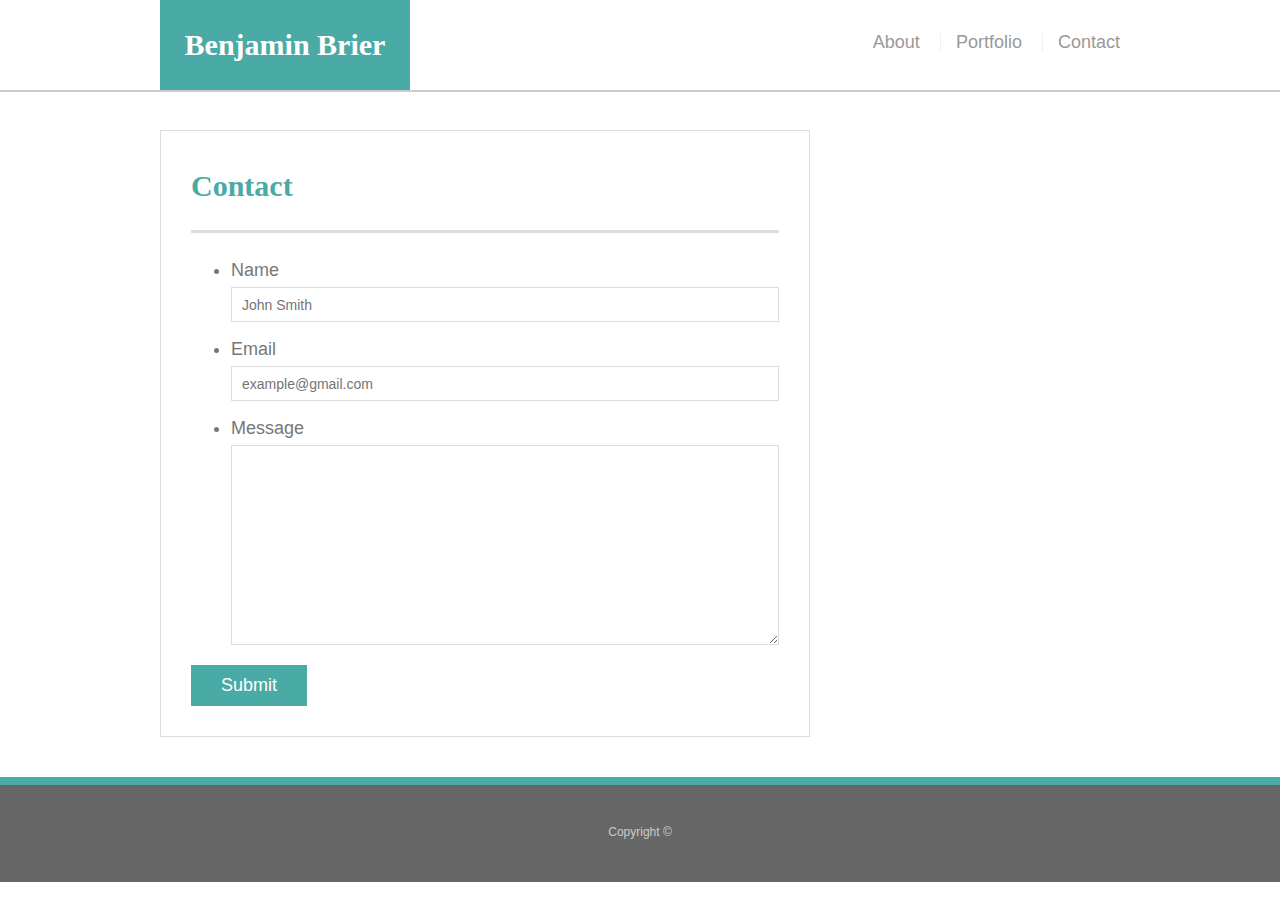
==== contact.html @ 98f5a7f0 "filled in pages with stock code" ====
<!doctype html>
<html lang="en-us">

<head>
  <meta charset="UTF-8">
  <meta name="viewport" content="width=device-width, initial-scale=1.0">
  <title>Contact | Benjamin Brier</title>
  <link rel="stylesheet" type="text/css" href="assets/css/style.css">
</head>

<body>

  <header id="masthead">
    <div class="container">
      <a href="index.html" id="logo">Benjamin Brier</a>
      <nav>
        <a href="index.html">About</a>
        <a href="portfolio.html">Portfolio</a>
        <a href="contact.html">Contact</a>
      </nav>
    </div>
  </header>

  <div id="main-container" class="container">
    <section class="main-section">
      <h1>Contact</h1>

      <form id="contact-form">
        <ul>
          <li>
            <label for="name">Name</label>
            <input type="text" id="name" name="name" placeholder="John Smith" required="required">
          </li>
          <li>
            <label for="email">Email</label>
            <input type="email" id="email" name="email" placeholder="example@gmail.com" required="required">
          </li>
          <li>
            <label for="message">Message</label>
            <textarea id="message" name="message" required="required"></textarea>
          </li>
        </ul>
        <input type="submit">
      </form>

    </section>

  </div>

  <footer>
    <div class="container">
      Copyright &copy; 
    </div>
  </footer>
</body>

</html>
---- assets/css/style.css ----
body {
    font-family: Arial, "Helvetica Neue", Helvetica, sans-serif;
    font-size: 18px;
    line-height: 34px;
    color: #777;
    background: url("../images/concrete_seamless.png");
  }
  
  * {
    box-sizing: border-box;
    margin: 0;
  }
  
  /* sticky footer styling */
  
  /* https://css-tricks.com/snippets/css/sticky-footer/ */
  
  html,
  body {
    height: 100%;
  }
  
  .wrapper {
    height: auto !important;
    height: 100%;
    min-height: 100%;
    margin: 0 auto -105px;
  }
  
  footer,
  .push {
    height: 105px;
  }
  
  /* end sticky footer styling */
  
  /* start hover styling */
  
  #logo:hover,
  input[type=submit]:hover {
    background: #5e7f7e;
  }
  
  nav a:hover {
    color: #5e7f7e;
  }
  
  .social:hover {
    cursor: pointer;
    opacity: 0.8;
  }
  
  /* end hover styling */
  
  /* general styling */
  
  .container {
    width: 100%;
    max-width: 960px;
    margin: 0 auto;
    clear: both;
  }
  
  h1,
  h2,
  h3,
  p {
    margin-bottom: 20px;
  }
  
  p:last-child {
    margin-bottom: 0;
  }
  
  h1,
  h2,
  h3 {
    font-family: Georgia, Times, "Times New Roman", serif;
    font-weight: 700;
    color: #4aaaa5;
  }
  
  h1 {
    padding-bottom: 20px;
    font-size: 30px;
    line-height: 49px;
    border-bottom: 3px solid #ddd;
  }
  
  h2,
  h3 {
    font-size: 22px;
  }
  
  /* header */
  
  #masthead {
    position: fixed;
    z-index: 99;
    width: 100%;
    margin: 0 0 30px;
    overflow: auto;
    color: #fff;
    background: #fff;
    border-bottom: 2px solid #ccc;
  }
  
  #logo {
    float: left;
    width: 250px;
    height: 90px;
    font-family: Georgia, Times, "Times New Roman", serif;
    font-size: 30px;
    font-weight: 700;
    line-height: 90px;
    color: #fff;
    text-align: center;
    text-decoration: none;
    background: #4aaaa5;
  }
  
  nav {
    float: right;
    margin-top: 25px;
  }
  
  nav a {
    display: inline-block;
    padding-left: 15px;
    margin-left: 15px;
    line-height: 18px;
    color: #999;
    text-decoration: none;
    border-left: 1px solid #efefef;
  }
  
  nav a:first-child {
    border-left: 0 none;
  }
  
  /* footer */
  
  footer {
    padding: 30px 0;
    clear: both;
    font-size: 12px;
    color: #fff;
    color: #ccc;
    text-align: center;
    background: #666;
    border-top: 8px solid #4aaaa5;
  }
  
  /* sidebar */
  
  .sidebar {
    float: right;
    width: 100%;
    max-width: 270px;
    padding: 30px;
    margin-bottom: 20px;
    background: #fff;
    border: 1px solid #ddd;
  }
  
  h3,
  .sidebar h2 {
    padding-bottom: 20px;
    margin-bottom: 15px;
    line-height: 22px;
    border-bottom: 2px solid #eee;
  }
  
  .social {
    width: 62px;
    height: 62px;
    margin-top: 8px;
    margin-right: 5px;
  }
  
  .social:last-child {
    margin-right: 0;
  }
  
  /* main */
  
  #main-container {
    padding-top: 130px;
  }
  
  .main-section {
    float: left;
    width: 100%;
    max-width: 650px;
    padding: 30px;
    margin: 0 0 40px;
    background: #fff;
    border: 1px solid #ddd;
  }
  
  /* contact page */
  
  #contact-form ul {
    margin-bottom: 20px;
  }
  
  #contact-form li {
    margin-bottom: 10px;
  }
  
  label,
  input[type=text],
  input[type=email],
  textarea {
    display: block;
    width: 100%;
  }
  
  input[type=text],
  input[type=email],
  textarea {
    height: 35px;
    padding: 0 10px;
    font-size: 14px;
    border: 1px solid #ddd;
  }
  
  textarea {
    height: 200px;
  }
  
  input[type=submit] {
    padding: 10px 30px;
    font-size: 18px;
    color: #fff;
    cursor: pointer;
    background: #4aaaa5;
    border: 0 none;
  }
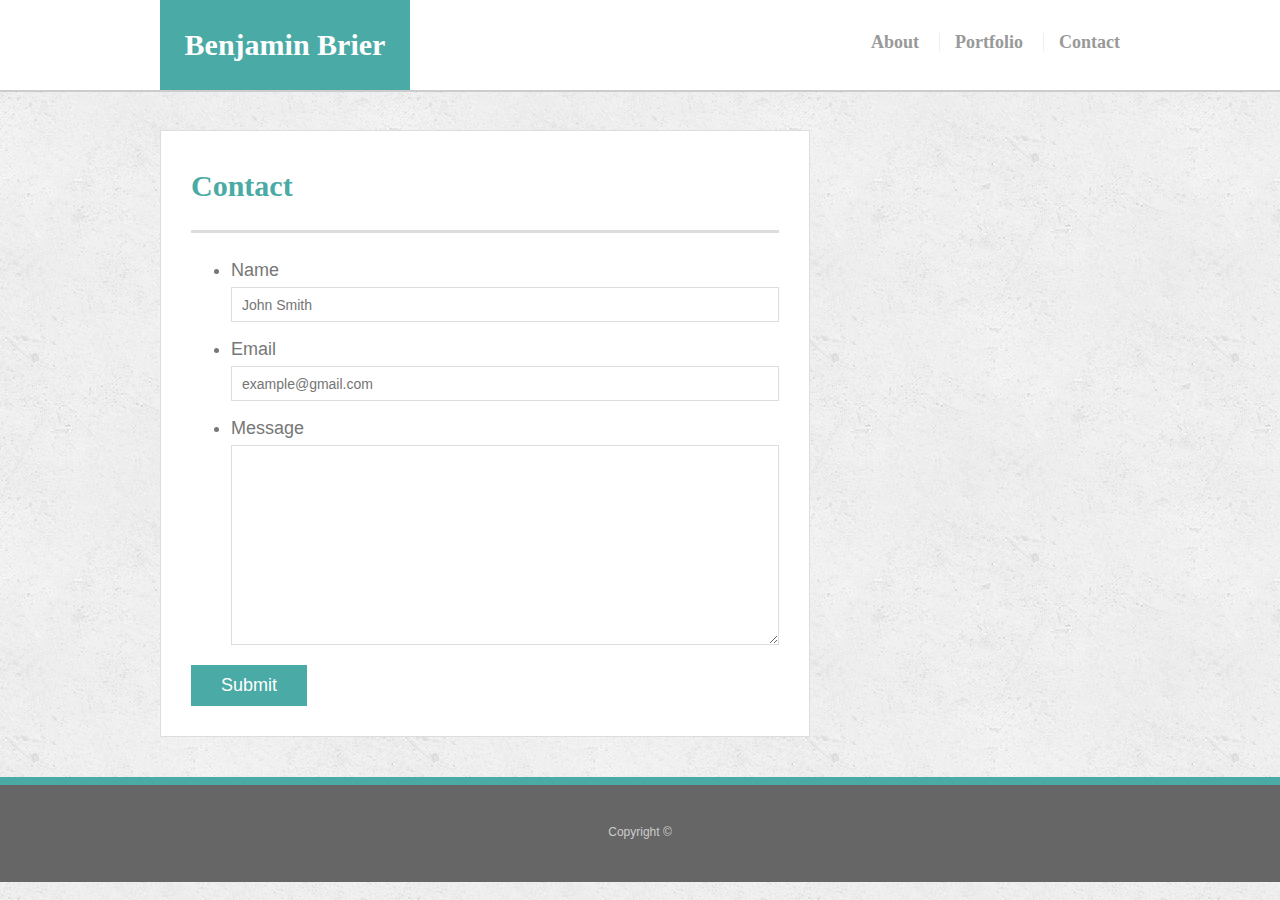
==== commit c6eb1b2c: "added links to games" ====
--- a/contact.html
+++ b/contact.html
@@ -49,9 +49,9 @@
 
   <footer>
     <div class="container">
-      Copyright &copy; 
+      Copyright &copy;
     </div>
   </footer>
 </body>
 
-</html>
+</html>--- a/assets/css/style.css
+++ b/assets/css/style.css
@@ -74,7 +74,7 @@
   
   h1,
   h2,
-  h3 {
+  h3, a {
     font-family: Georgia, Times, "Times New Roman", serif;
     font-weight: 700;
     color: #4aaaa5;
@@ -197,6 +197,11 @@
     background: #fff;
     border: 1px solid #ddd;
   }
+
+  .auth-image {
+      height: 250px;
+      width: 250px;
+  }
   
   /* contact page */
   
@@ -237,4 +242,75 @@
     background: #4aaaa5;
     border: 0 none;
   }
-  +
+  img {
+      height: 250px;
+      width: 250px;
+  }
+
+  #me {
+      float: left;
+      margin-right: 5px;
+  }
+
+  .work {
+      float: left;
+      margin-left: 25px;
+  }
+
+  @media screen and (max-width: 640px) {
+
+    #masthead {
+       position: relative;
+       margin-bottom: -100px;
+    }
+
+#logo {
+    width: 100%;
+    height: 65px;
+}
+
+nav {
+    width: 100%;
+    text-align: center;
+    height: 30px;
+}
+
+#main-container {
+    width: 90%;
+}
+
+.work {
+    text-align: center
+}
+
+#me {
+    width: 100%;
+    text-align: center;
+}
+
+
+
+
+  }
+
+  @media screen and (max-width: 768px) {
+
+#main-container {
+    width: 90%;
+}
+
+
+
+
+  }
+
+  @media screen and (max-width: 980px) {
+
+    #main-container {
+        width: 90%;
+    }
+
+
+
+  }